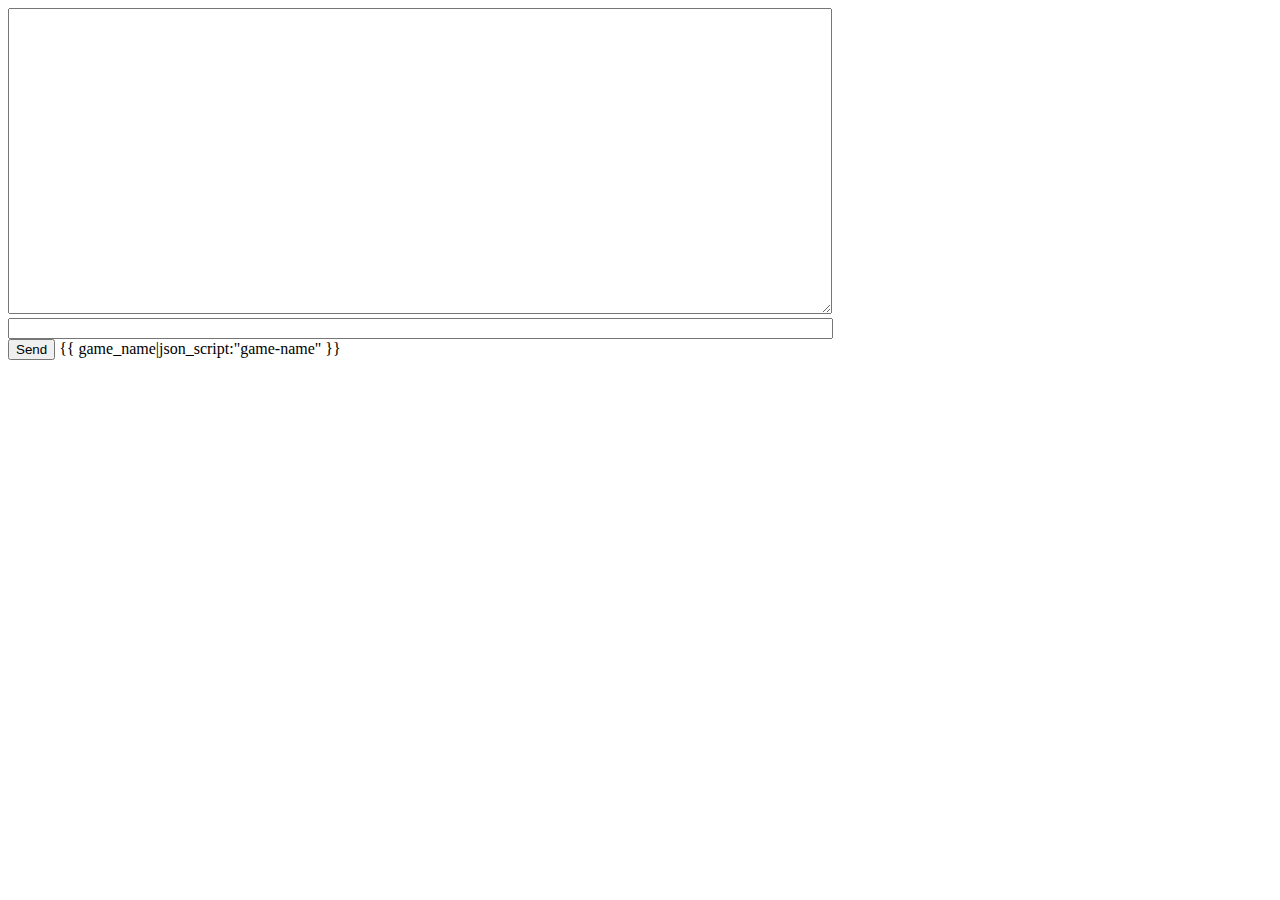
==== truco/templates/index.html @ f754ca50 "Added django channels, and started figureing out how the socket communication will go" ====
<!doctype html><html lang="en"><head><meta charset="utf-8"/><link rel="icon" href="/static/favicon.ico"/><meta name="viewport" content="width=device-width,initial-scale=1"/><meta name="theme-color" content="#000000"/><meta name="description" content="Web site created using create-react-app"/><link rel="apple-touch-icon" href="/static/logo192.png"/><link rel="manifest" href="/static/manifest.json"/><title>React App</title>
    <script defer="defer" src="/static/js/main.e57bb564.js"></script><link href="/static/css/main.f855e6bc.css" rel="stylesheet"></head><body><noscript>You need to enable JavaScript to run this app.</noscript><div id="root"></div>


    <textarea id="chat-log" cols="100" rows="20"></textarea><br>
    <input id="chat-message-input" type="text" size="100"><br>
    <input id="chat-message-submit" type="button" value="Send">
    {{ game_name|json_script:"game-name" }}
    <script defer="defer" src="/static/js/client.js"></script>






</body></html>
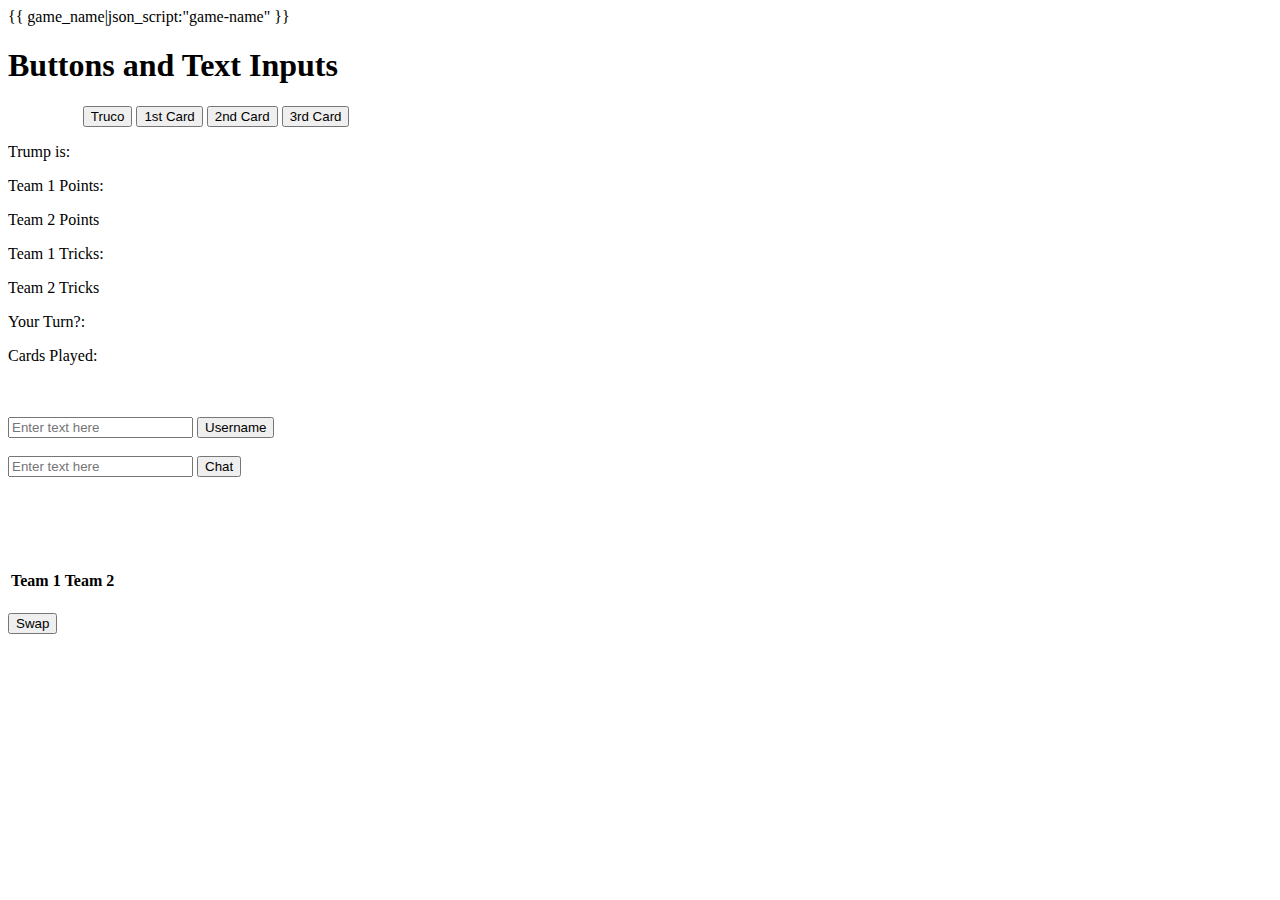
==== commit 835f9c86: "Added code to draw the information for the start of the game" ====
--- a/truco/templates/index.html
+++ b/truco/templates/index.html
@@ -1,16 +1,92 @@
-<!doctype html><html lang="en"><head><meta charset="utf-8"/><link rel="icon" href="/static/favicon.ico"/><meta name="viewport" content="width=device-width,initial-scale=1"/><meta name="theme-color" content="#000000"/><meta name="description" content="Web site created using create-react-app"/><link rel="apple-touch-icon" href="/static/logo192.png"/><link rel="manifest" href="/static/manifest.json"/><title>React App</title>
-    <script defer="defer" src="/static/js/main.e57bb564.js"></script><link href="/static/css/main.f855e6bc.css" rel="stylesheet"></head><body><noscript>You need to enable JavaScript to run this app.</noscript><div id="root"></div>
+<!DOCTYPE html>
+<html lang="en">
+<head>
+    <meta charset="UTF-8">
+    <meta name="viewport" content="width=device-width, initial-scale=1.0">
+    <title>Buttons and Inputs</title>
+</head>
+<body>
+    {{ game_name|json_script:"game-name" }}
+    <script src="/static/js/lodash.js"></script>
+    <script defer="defer" src="/static/js/client.js"></script>
+
+    <h1>Buttons and Text Inputs</h1>
+
+    <!-- Five buttons with unique IDs -->
+    <button style="visibility:hidden" id="button1">3 Clowns</button>
+    <button id="button2">Truco</button>
+    <button id="button3">1st Card</button>
+    <button id="button4">2nd Card</button>
+    <button id="button5">3rd Card</button>
 
 
-    <textarea id="chat-log" cols="100" rows="20"></textarea><br>
-    <input id="chat-message-input" type="text" size="100"><br>
-    <input id="chat-message-submit" type="button" value="Send">
-    {{ game_name|json_script:"game-name" }}
-    <script defer="defer" src="/static/js/client.js"></script>
+    <p id="card1p"></p>
+    <p id="card2p"></p>
+    <p id="card3p"></p>
+
+    <p>Trump is:</p>
+    <p id="trump"></p>
+
+    <p>Team 1 Points:</p>
+    <p id="T1P"></p>
+
+    <p>Team 2 Points</p>
+    <p id="T2P"></p>
+
+    <p>Team 1 Tricks:</p>
+    <p id="T1T"></p>
+
+    <p>Team 2 Tricks</p>
+    <p id="T2T"></p>
 
 
+    <p>Your Turn?:</p>
+    <p id="yourTurn"></p>
+
+    <p>Cards Played:</p>
+    <p id="cardsPlayed"></p>
+
+    <br><br>
+
+    <!-- Two text inputs each with an associated button -->
+    <div>
+        <input type="text" id="input1" placeholder="Enter text here">
+        <button id="inputButton1">Username</button>
+    </div>
+
+    <br>
+
+    <div>
+        <input type="text" id="input2" placeholder="Enter text here">
+        <button id="inputButton2">Chat</button>
+    </div>
+
+    <br><br>
+
+    <div>
+        <h2></h2>
+    </div>
 
 
+    <br><br>
 
+    <div>
+        <table>
+            <tr>
+              <th>Team 1</th>
+              <th>Team 2</th>
+            </tr>
+            <tr>
+              <td><p style="whiteSpace: pre-line" id="T1"></p></td>
+              <td><p style="whiteSpace: pre-line" id="T2"></p></td>
+            </tr>
+        </table>
+        <button id="teamSwap">Swap</button>
+    </div>
 
-</body></html>+    <br><br>
+
+    <button style="visibility:hidden" id="start">start!</button>
+
+</body>
+</html>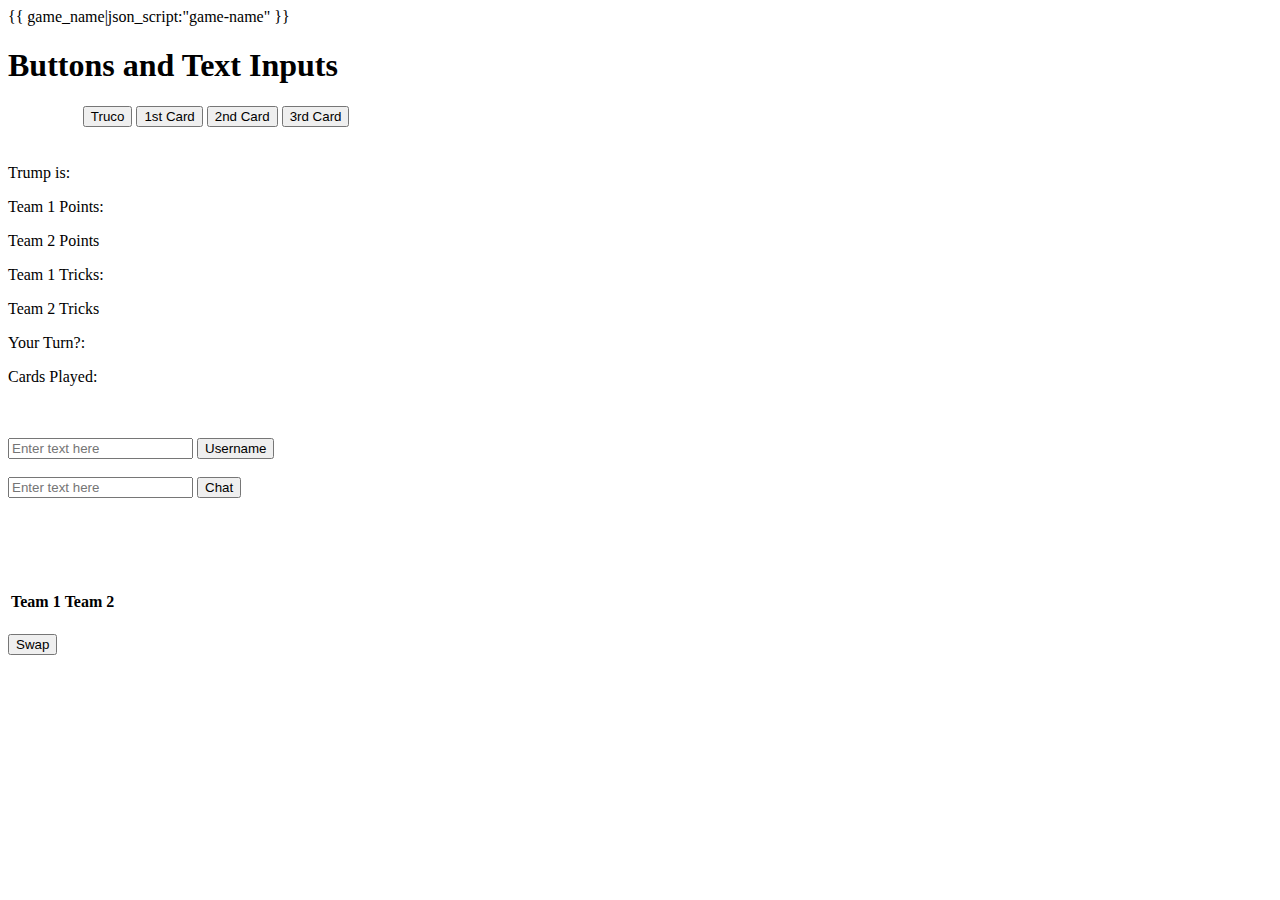
==== commit 72663236: "Added lots of game logic, and basic username checking" ====
--- a/truco/templates/index.html
+++ b/truco/templates/index.html
@@ -19,6 +19,12 @@
     <button id="button4">2nd Card</button>
     <button id="button5">3rd Card</button>
 
+
+    <div id="trucoOptions" style="visibility:hidden">
+        <button id="fold">Fold</button>
+        <button id="play">Play</button>
+        <button id="raise">Raise</button>
+    </div>
 
     <p id="card1p"></p>
     <p id="card2p"></p>
@@ -88,5 +94,6 @@
 
     <button style="visibility:hidden" id="start">start!</button>
 
+    <p style="visibility:hidden" id="userError">Invalid Username</p>
 </body>
 </html>